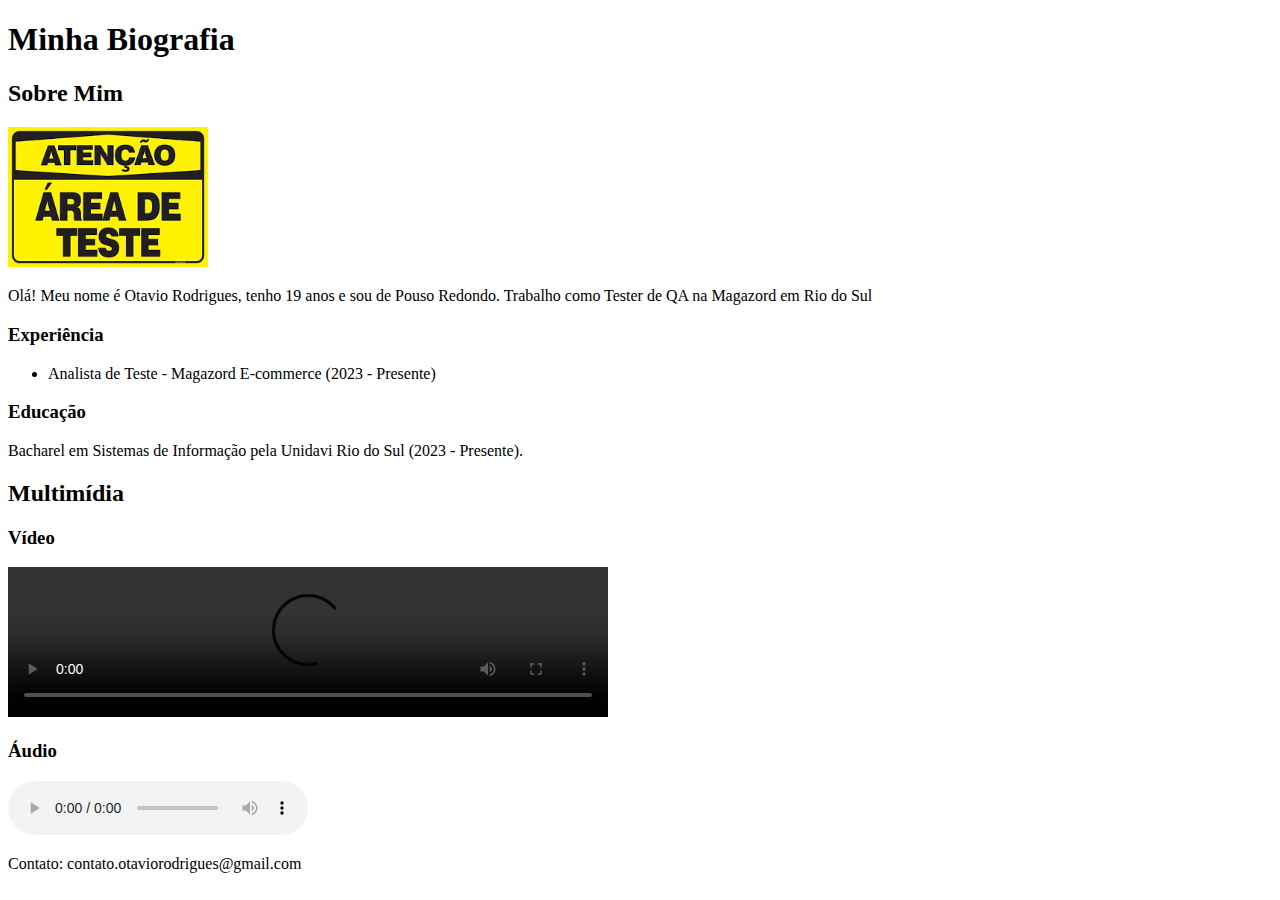
==== Aula 2/index.html @ 02e30d76 "Aula 2.0" ====
<!DOCTYPE html>
<html lang="pt-BR">
<head>
    <meta charset="UTF-8">
    <meta name="viewport" content="width=device-width, initial-scale=1.0">
    <title>Minha Biografia</title>
</head>
<body>
    <header>
        <h1>Minha Biografia</h1>
    </header>

    <section>
        <h2>Sobre Mim</h2>
        <img src="images.png" alt="Foto de Perfil" width="200">
        <p>Olá! Meu nome é Otavio Rodrigues, tenho 19 anos e sou de Pouso Redondo. Trabalho como Tester de QA na Magazord em Rio do Sul</p>
        
        <h3>Experiência</h3>
        <ul>
            <li>Analista de Teste - Magazord E-commerce (2023 - Presente)</li>
        </ul>

        <h3>Educação</h3>
        <p>Bacharel em Sistemas de Informação pela Unidavi Rio do Sul (2023 - Presente).</p>
    </section>

    <section>
        <h2>Multimídia</h2>
        
        <h3>Vídeo</h3>
        <video controls width="600">
            <source src="video-apresentacao.mp4" type="video/mp4">
            Seu navegador não suporta o elemento de vídeo.
        </video>
        
        <h3>Áudio</h3>
        <audio controls>
            <source src="audio-apresentacao.mp3" type="audio/mp3">
            Seu navegador não suporta o elemento de áudio.
        </audio>
    </section>

    <footer>
        <p>Contato: contato.otaviorodrigues@gmail.com</p>
    </footer>
</body>
</html>
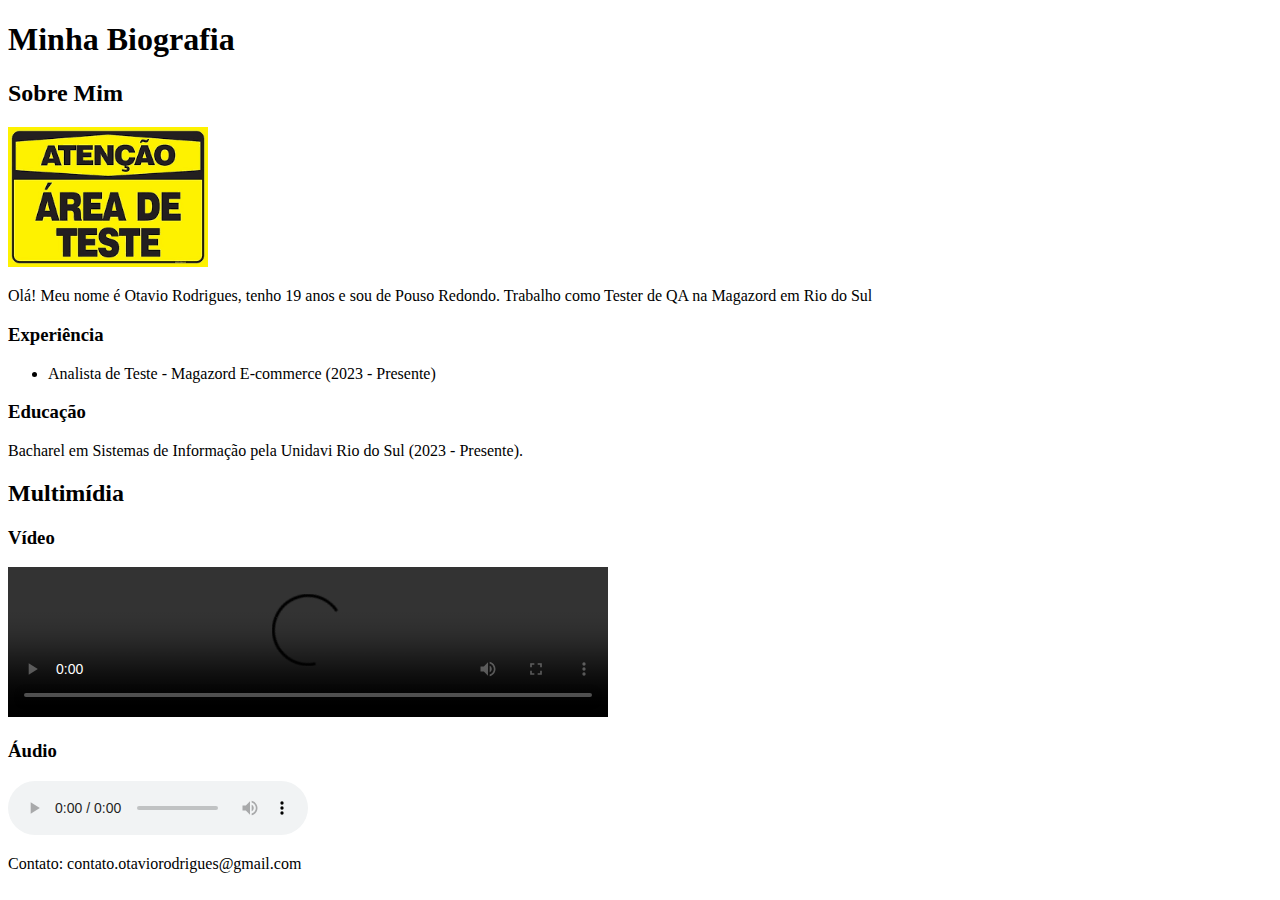
==== commit b8d6f08a: "teste" ====
--- a/Aula 2/index.html
+++ b/Aula 2/index.html
@@ -36,7 +36,7 @@
         <h3>Áudio</h3>
         <audio controls>
             <source src="audio-apresentacao.mp3" type="audio/mp3">
-            Seu navegador não suporta o elemento de áudio.
+            Seu navegador não suporta o elemento de áudio
         </audio>
     </section>
 
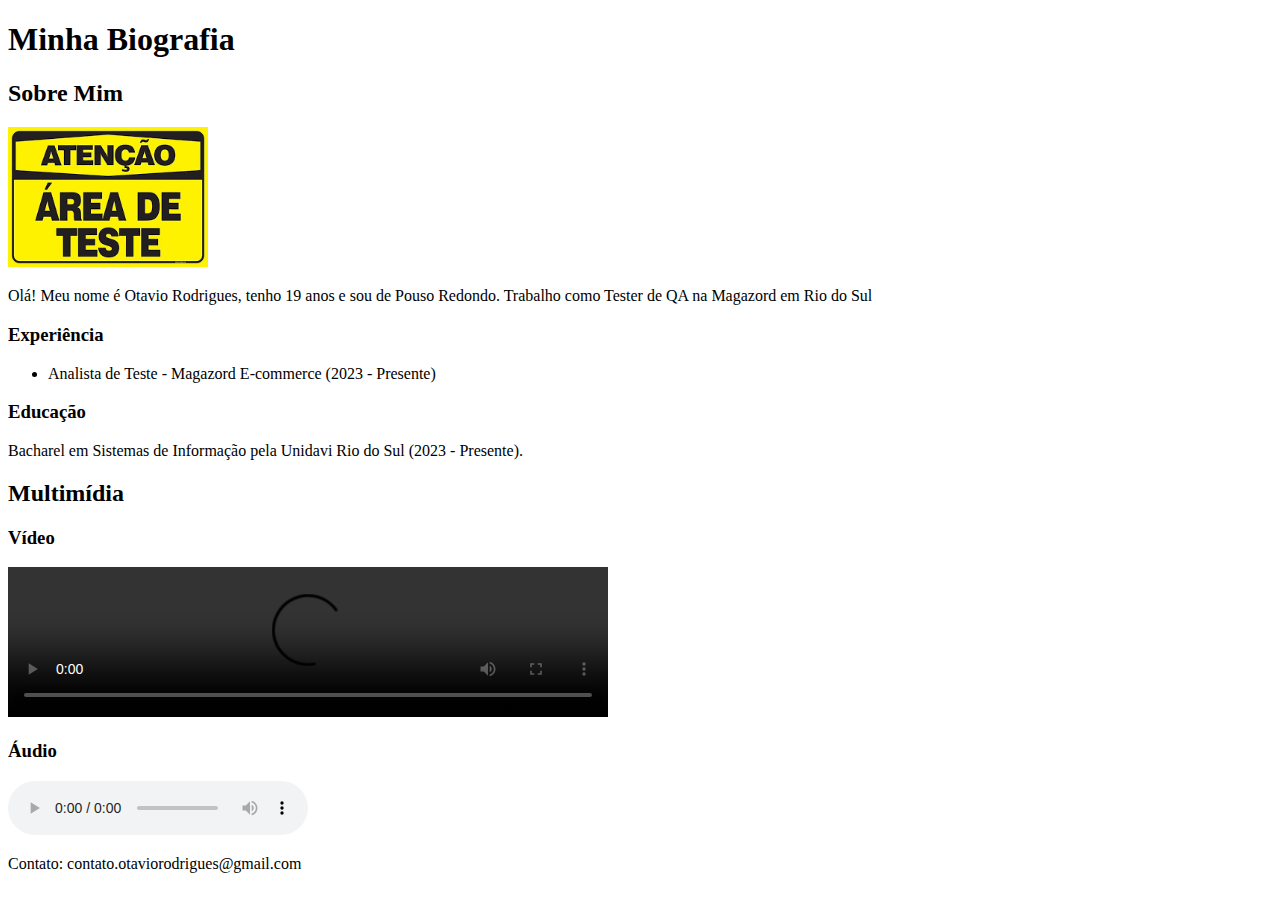
==== commit 6b7b2454: "Aula 2" ====
--- a/Aula 2/index.html
+++ b/Aula 2/index.html
@@ -36,7 +36,7 @@
         <h3>Áudio</h3>
         <audio controls>
             <source src="audio-apresentacao.mp3" type="audio/mp3">
-            Seu navegador não suporta o elemento de áudio
+            Seu navegador não suporta o elemento de áudio.
         </audio>
     </section>
 
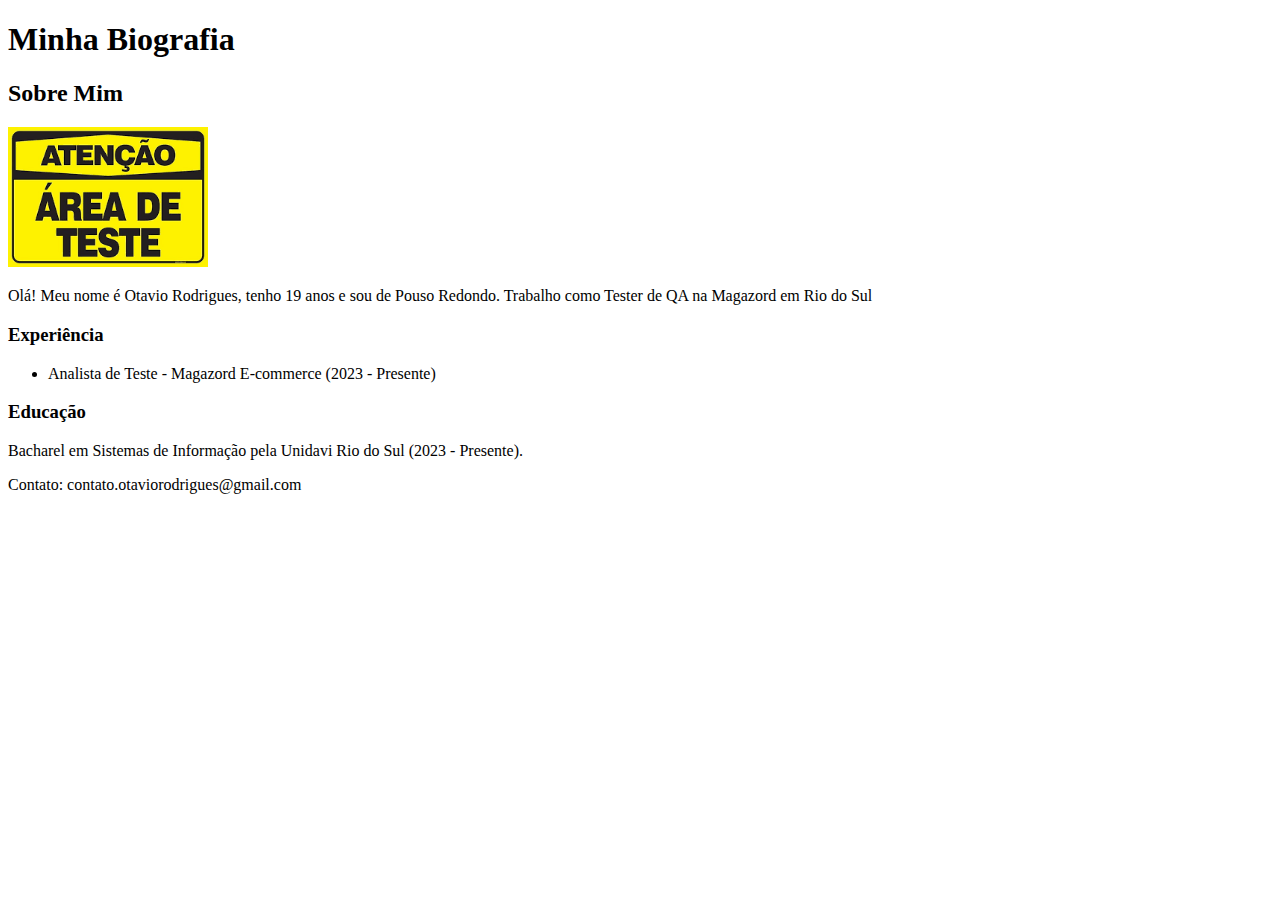
==== commit 6a0fd78d: "Removendo arquivos desnece" ====
--- a/Aula 2/index.html
+++ b/Aula 2/index.html
@@ -23,23 +23,7 @@
         <h3>Educação</h3>
         <p>Bacharel em Sistemas de Informação pela Unidavi Rio do Sul (2023 - Presente).</p>
     </section>
-
-    <section>
-        <h2>Multimídia</h2>
-        
-        <h3>Vídeo</h3>
-        <video controls width="600">
-            <source src="video-apresentacao.mp4" type="video/mp4">
-            Seu navegador não suporta o elemento de vídeo.
-        </video>
-        
-        <h3>Áudio</h3>
-        <audio controls>
-            <source src="audio-apresentacao.mp3" type="audio/mp3">
-            Seu navegador não suporta o elemento de áudio.
-        </audio>
-    </section>
-
+    
     <footer>
         <p>Contato: contato.otaviorodrigues@gmail.com</p>
     </footer>
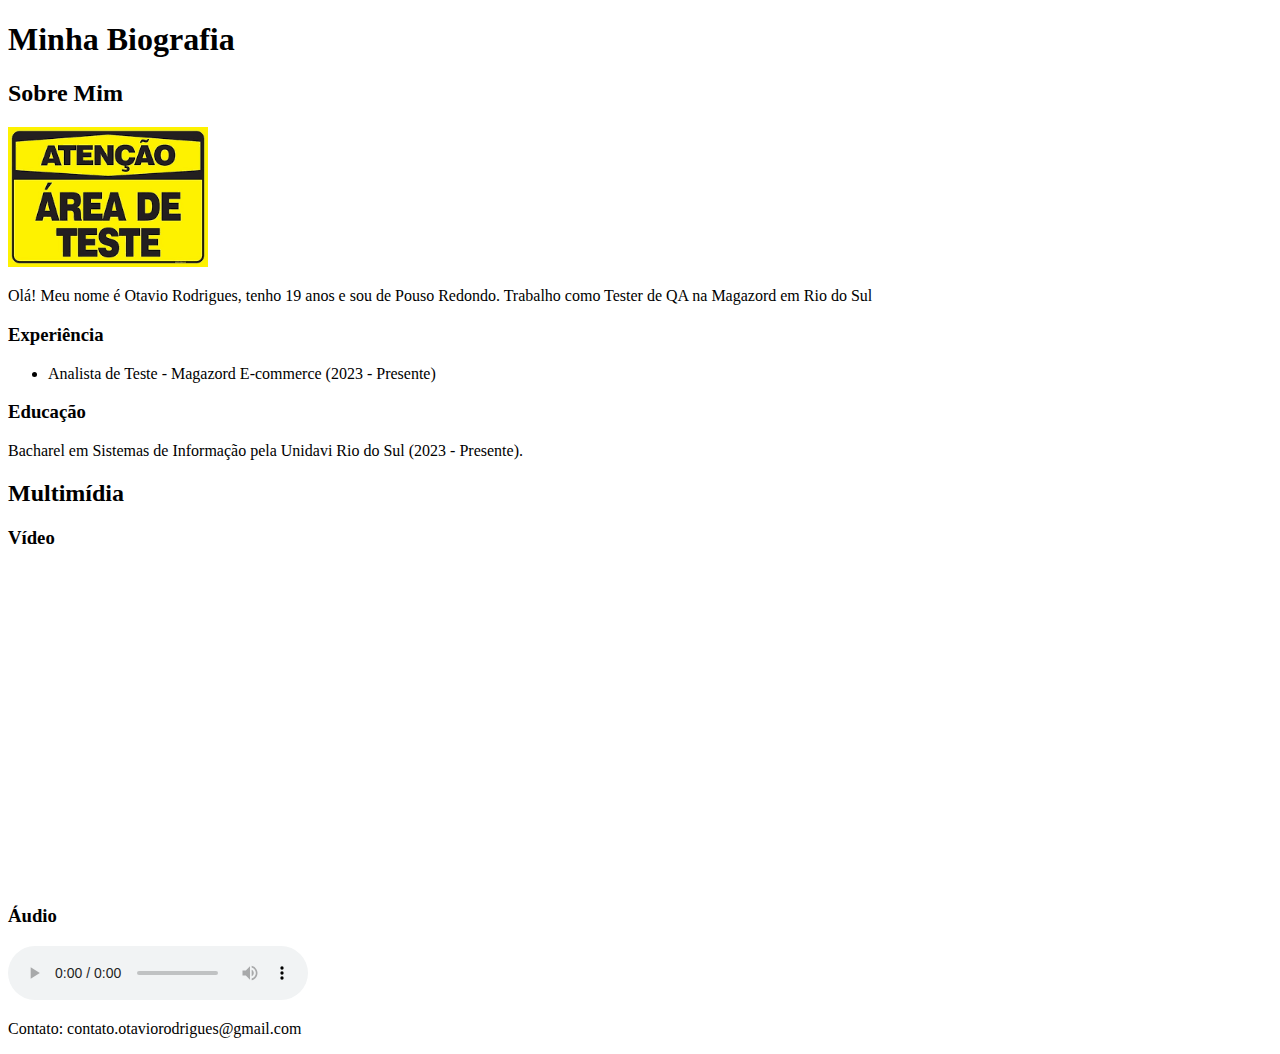
==== commit 90bb6c82: "Adicionado Audio e Video ao site" ====
--- a/Aula 2/index.html
+++ b/Aula 2/index.html
@@ -23,7 +23,22 @@
         <h3>Educação</h3>
         <p>Bacharel em Sistemas de Informação pela Unidavi Rio do Sul (2023 - Presente).</p>
     </section>
-    
+
+    <section>
+        <h2>Multimídia</h2>
+
+        <h3>Vídeo</h3>
+    <iframe width="560" height="315" src="https://www.youtube.com/embed/C0DPdy98e4c" 
+            title="YouTube video player" frameborder="0" allow="accelerometer; autoplay; clipboard-write; encrypted-media; gyroscope; picture-in-picture" allowfullscreen>
+    </iframe>
+
+        <h3>Áudio</h3>
+        <audio controls>
+            <source src="audio.mp3" type="audio/mp3">
+            Seu navegador não suporta o elemento de áudio.
+        </audio>
+    </section>
+
     <footer>
         <p>Contato: contato.otaviorodrigues@gmail.com</p>
     </footer>
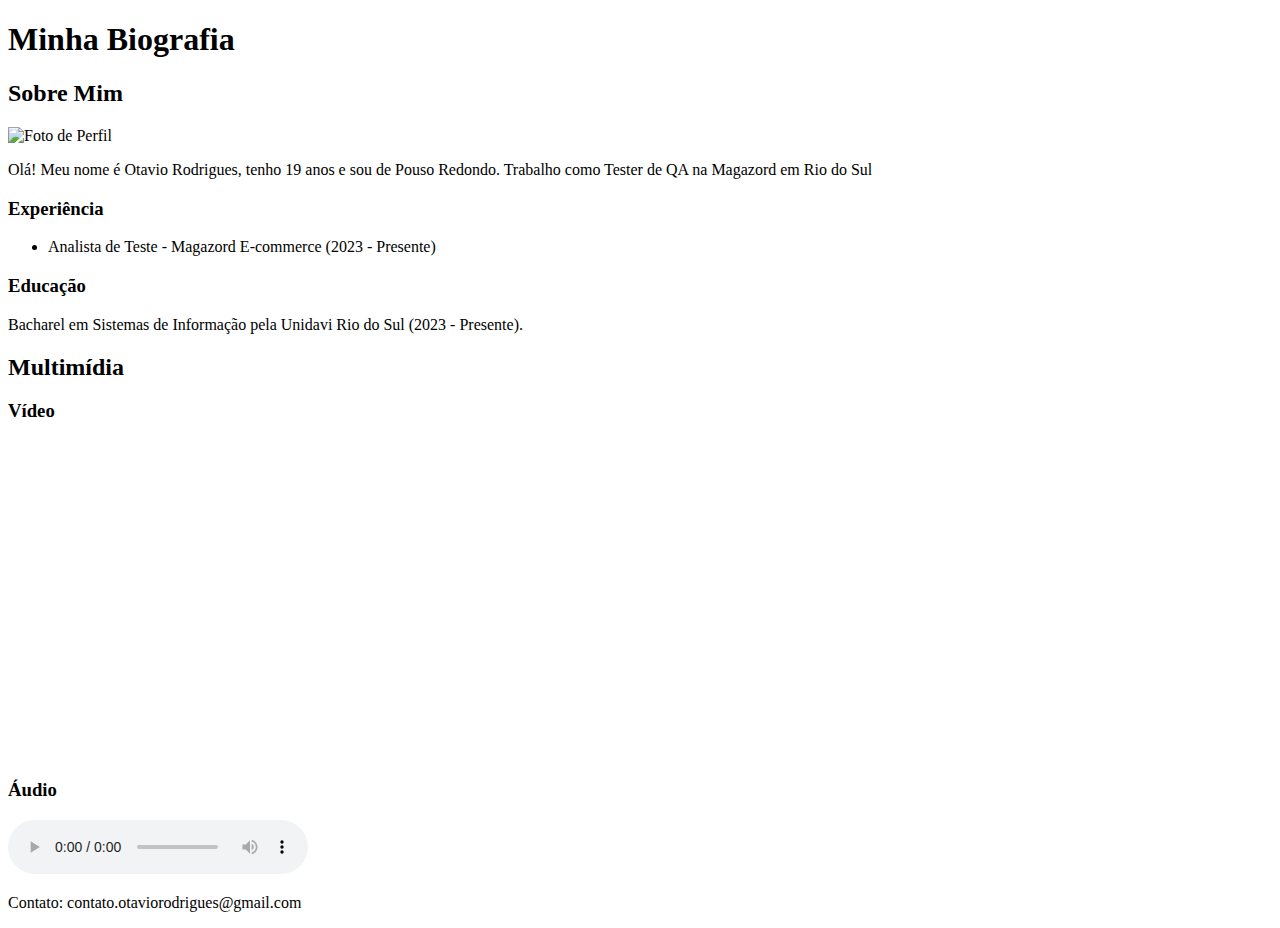
==== commit 33a4c427: "melhorando estrutura" ====
--- a/Aula 2/index.html
+++ b/Aula 2/index.html
@@ -12,7 +12,7 @@
 
     <section>
         <h2>Sobre Mim</h2>
-        <img src="images.png" alt="Foto de Perfil" width="200">
+        <img src="C:\Users\1031159\Documents\GitHub\Programa-o-Web-I\res\images.png" alt="Foto de Perfil" width="200">
         <p>Olá! Meu nome é Otavio Rodrigues, tenho 19 anos e sou de Pouso Redondo. Trabalho como Tester de QA na Magazord em Rio do Sul</p>
         
         <h3>Experiência</h3>
@@ -34,7 +34,7 @@
 
         <h3>Áudio</h3>
         <audio controls>
-            <source src="audio.mp3" type="audio/mp3">
+            <source src="C:\Users\1031159\Documents\GitHub\Programa-o-Web-I\res\audio.mp3" type="audio/mp3">
             Seu navegador não suporta o elemento de áudio.
         </audio>
     </section>
